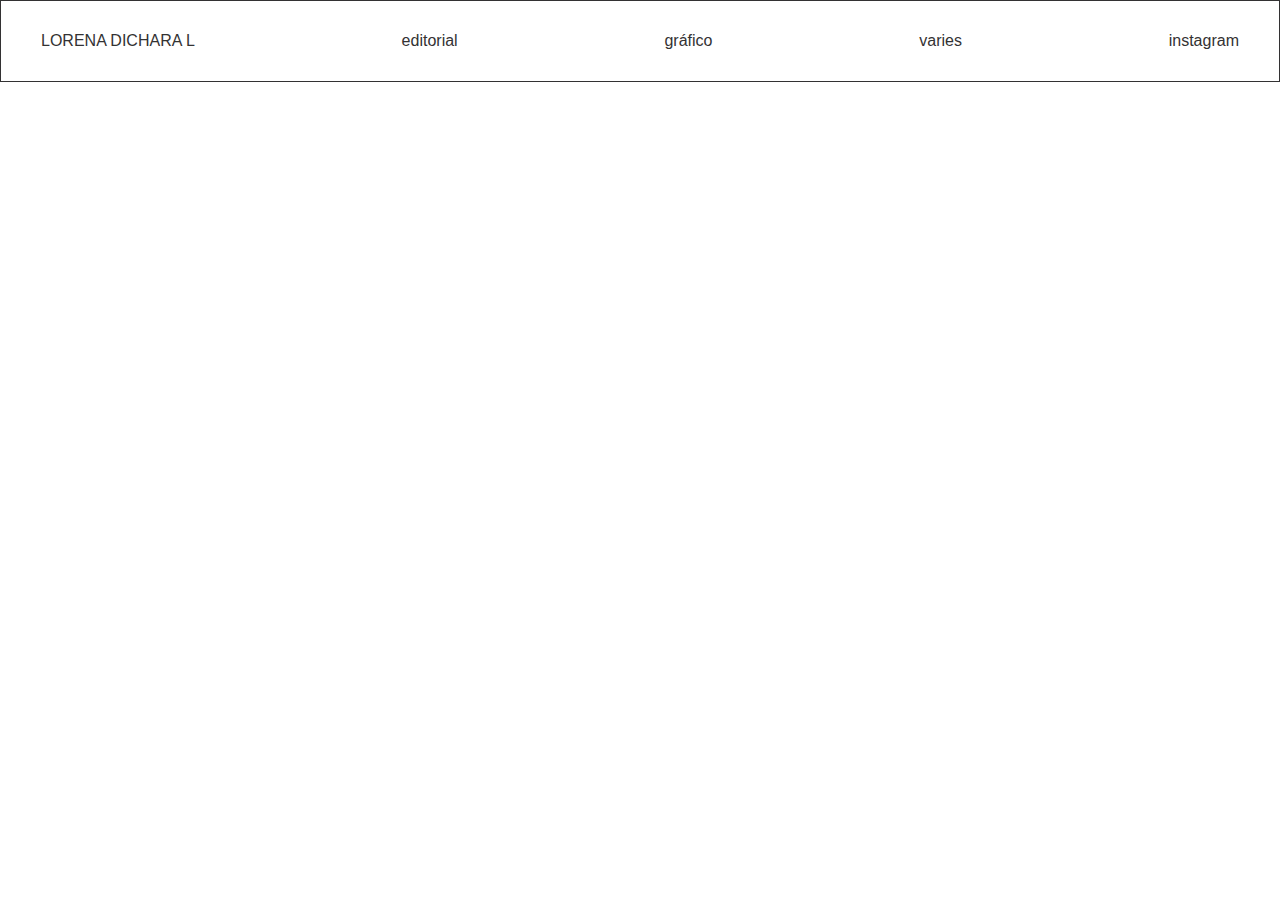
==== editorial.html @ 19d91fdf "enlaces" ====
<!DOCTYPE html>
<html lang="en">

<head>
  <meta charset="UTF-8">
  <meta http-equiv="X-UA-Compatible" content="IE=edge">
  <meta name="viewport" content="width=device-width, initial-scale=1.0">
  <title>Portafolio</title>
  <link rel="stylesheet" href="style.css">
</head>

<body class="editorial">
  <!-- 1. Menu -> 5 enlaces -->
  <nav>
    <ul class="menu">
      <li>LORENA DICHARA L</li>
      <li>editorial</li>
      <li>gráfico</li>
      <li>varies</li>
      <li>instagram</li>
    </ul>
  </nav>
  <div class="editorial-grid">
    <div>
      <img src="https://picsum.photos/500" alt="">
    </div>
    <div>
      <img src="https://picsum.photos/500" alt="">
    </div>
    <div>
      <img src="https://picsum.photos/500" alt="">
    </div>
    <div>
      <img src="https://picsum.photos/500" alt="">
    </div>
    <div>
      <img src="https://picsum.photos/500" alt="">
    </div>
    <div>
      <img src="https://picsum.photos/500" alt="">
    </div>
    <div>
      <img src="https://picsum.photos/500" alt="">
    </div>
    <div>
      <img src="https://picsum.photos/500" alt="">
    </div>
    <div>
      <img src="https://picsum.photos/500" alt="">
    </div>
  </div>
</body>

</html>
---- style.css ----
/* Imports - Tipografía */
@font-face {
  font-family: "Acumin Variable Concept";
  src: url("https: //res.cloudinary.com/dahfrkwzc/raw/upload/v1651849559/AcuminVariableConcept_jwgat0.otf"), format("woff");
}

/* Reset */
*,
*::before,
*::after {
  box-sizing: border-box;
}

body,
h1,
h2,
h3,
h4,
h5,
p,
figure,
picture {
  margin: 0;
}

body {
  line-height: 1;
  min-height: 100vh;
}

ul {
  margin: 0;
  padding-inline: 0;
}

li {
  list-style: none;
}

img,
picture {
  max-width: 100%;
  display: block;
}

@media (prefers-reduced-motion: reduce) {

  *,
  *::before,
  *::after {
    animation-duration: 0.01ms !important;
    animation-iteration-count: 1 !important;
    transition-duration: 0.01ms !important;
    scroll-behaviour: auto !important;
  }
}

/* Variables */
:root {
  /* 1. Colores */
  --black: rgb(51, 50, 51);
  --white: #ffffff;
  --orange: rgb(255, 51, 0);
  /* 2. Tipografía */
  --font-family: sans-serif;
  --font-size-1: 1rem;
  --font-size-2: 1.1rem;
  --font-size-3: 1.25rem;
  --font-size-4: 1.5rem;
  --font-size-5: 2rem;
  --font-size-6: 2.5rem;
  --font-size-fluid-1: clamp(1rem, 4vw, 1.5rem);
  --font-size-fluid-2: clamp(1.5rem, 6vw, 2.5rem);
  --font-size-fluid-3: clamp(2rem, 9vw, 3.5rem);
  /* 3. Layouts */
  --size-mobile: 414px;
  --size-desktop: 1440px;
}

/* Base */
body {
  font-family: var(--font-family);
  background-color: var(--white);
  color: var(--black);
}

h1,
h2,
h3,
h4,
h5 {
  font-family: var(--font-bold);
}

/* Menu */
.menu {
  height: 12vh;
  border: 1px solid rgb(51, 50, 51);
  display: flex;
  justify-content: space-between;
  align-items: center;
  padding: 40px;
  border: 1px solid;
  height: 8vh;
}

/* .menu li {
}
    image: url("https: //res.cloudinary.com/dahfrkwzc/image/upload/v1652811164/instagram_hvojgo.png");
    background-repeat: no-repeat;
/* Home */
.home {
  height: 100vh;
    display: grid;
    grid-template-columns: repeat(2, 1fr);
    grid-template-rows: repeat(2, 1fr);
    background-image: url("https://res.cloudinary.com/dahfrkwzc/image/upload/v1651848649/about%20me.png");
    background-repeat: no-repeat;
    background-position:
    background-size: 900px;
    padding-top: 100px;
  }

  .home p:nth-child(1) {
    grid-column: 2 / 4;
    grid-row: 1 / 3;
    padding: 40px;
  }

  .home p:nth-child(2) {
    grid-column: 1 / 4;
    grid-row: 2 / 3;
    align-self: end;
    padding: 40px;
  }

  /* Editorial */
  .editorial-grid {
    display: grid;
    grid-template-columns: repeat(3, 1fr);
    grid-template-rows: repeat(3, 1fr);
    height: 90vh;
  }
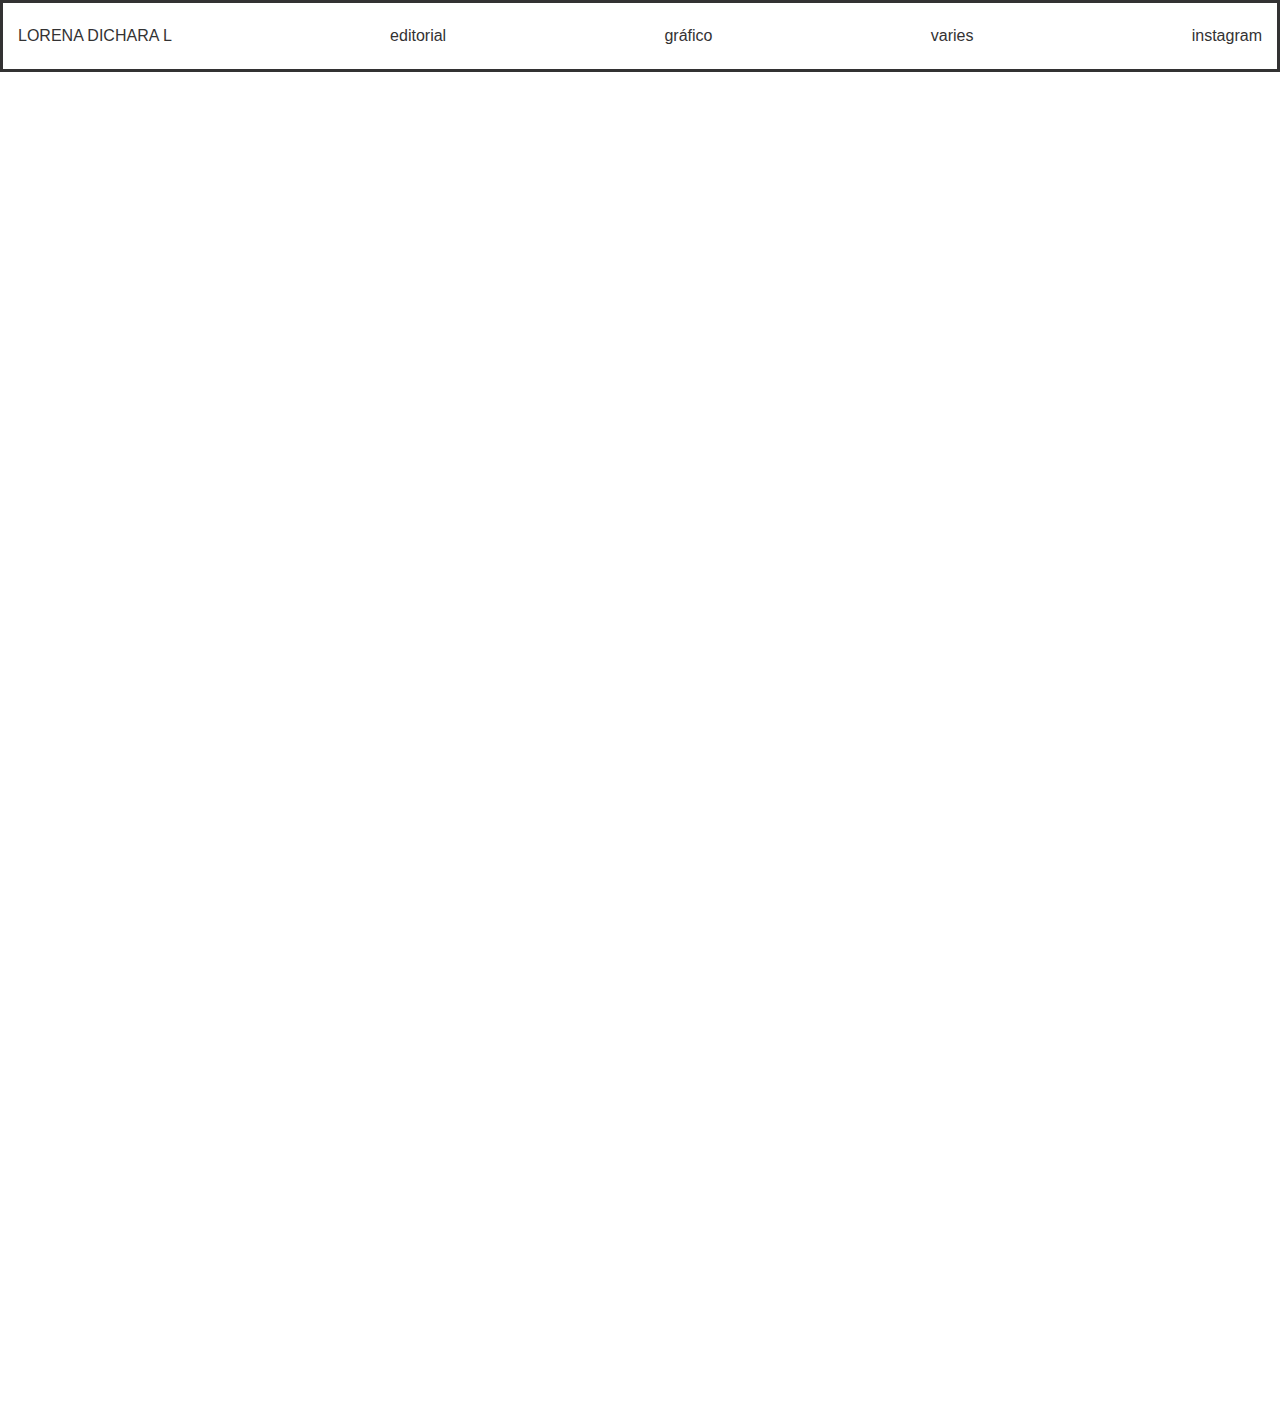
==== commit 62ac0c1b: "Update editorial.html" ====
--- a/editorial.html
+++ b/editorial.html
@@ -21,34 +21,29 @@
     </ul>
   </nav>
   <div class="editorial-grid">
-    <div>
-      <img src="https://picsum.photos/500" alt="">
-    </div>
-    <div>
-      <img src="https://picsum.photos/500" alt="">
-    </div>
-    <div>
-      <img src="https://picsum.photos/500" alt="">
-    </div>
-    <div>
-      <img src="https://picsum.photos/500" alt="">
-    </div>
-    <div>
-      <img src="https://picsum.photos/500" alt="">
-    </div>
-    <div>
-      <img src="https://picsum.photos/500" alt="">
-    </div>
-    <div>
-      <img src="https://picsum.photos/500" alt="">
-    </div>
-    <div>
-      <img src="https://picsum.photos/500" alt="">
-    </div>
-    <div>
-      <img src="https://picsum.photos/500" alt="">
-    </div>
-  </div>
+    <!-- shif + cmd + p -->
+    <a href="https://google.com">
+      <figure>
+        <img src="https://res.cloudinary.com/dahfrkwzc/image/upload/v1653053130/letras_sirkyb.png" alt="">
+        <figcaption>Texto</figcaption>
+      </figure>
+    </a>
+
+    <figure>
+      <img src="https://res.cloudinary.com/dahfrkwzc/image/upload/v1653053131/yayoi_wjto83.png" alt="">
+      <figcaption>Texto</figcaption>
+    </figure>
+
+    <figure>
+      <img src="https://res.cloudinary.com/dahfrkwzc/image/upload/v1653053130/piedras_tvyvxc.png" alt="">
+      <figcaption>Texto</figcaption>
+    </figure>
+
+    <figure>
+      <img src="https://res.cloudinary.com/dahfrkwzc/image/upload/v1653053131/malba_o7n8e9.png" alt="">
+      <figcaption>Texto</figcaption>
+    </figure>
+
 </body>
 
 </html>
--- a/style.css
+++ b/style.css
@@ -1,7 +1,7 @@
 /* Imports - Tipografía */
 @font-face {
   font-family: "Acumin Variable Concept";
-  src: url("https: //res.cloudinary.com/dahfrkwzc/raw/upload/v1651849559/AcuminVariableConcept_jwgat0.otf"), format("woff");
+  src: url("https: //res.cloudinary.com/dahfrkwzc/raw/upload/v1651849559/AcuminVariableConcept_jwgat0.woff"), format("woff");
 }
 
 /* Reset */
@@ -51,7 +51,7 @@
     animation-duration: 0.01ms !important;
     animation-iteration-count: 1 !important;
     transition-duration: 0.01ms !important;
-    scroll-behaviour: auto !important;
+    scroll-behavior: auto !important;
   }
 }
 
@@ -95,42 +95,39 @@
 /* Menu */
 .menu {
   height: 12vh;
-  border: 1px solid rgb(51, 50, 51);
+  border: 3px solid rgb(51, 50, 51);
   display: flex;
   justify-content: space-between;
   align-items: center;
-  padding: 40px;
-  border: 1px solid;
+  padding: 15px;
+  border: 3px solid;
   height: 8vh;
 }
 
-/* .menu li {
-}
-    image: url("https: //res.cloudinary.com/dahfrkwzc/image/upload/v1652811164/instagram_hvojgo.png");
-    background-repeat: no-repeat;
 /* Home */
 .home {
-  height: 100vh;
+  height: 150vh;
     display: grid;
     grid-template-columns: repeat(2, 1fr);
-    grid-template-rows: repeat(2, 1fr);
-    background-image: url("https://res.cloudinary.com/dahfrkwzc/image/upload/v1651848649/about%20me.png");
+    grid-template-rows: repeat(3, 1fr);
+    background-image: url("https: //res.cloudinary.com/dahfrkwzc/image/upload/v1654022482/sobremi_l2wqbu.png");
     background-repeat: no-repeat;
-    background-position:
-    background-size: 900px;
-    padding-top: 100px;
+    /* background-position: */
+    background-size: 140%;
+    padding-top: 9px;
   }
 
   .home p:nth-child(1) {
-    grid-column: 2 / 4;
+    grid-column: 2 / 2;
     grid-row: 1 / 3;
     padding: 40px;
+
   }
 
   .home p:nth-child(2) {
-    grid-column: 1 / 4;
-    grid-row: 2 / 3;
-    align-self: end;
+    grid-column: 1 / 2;
+    grid-row: 3 / 3;
+    align-self: image;
     padding: 40px;
   }
 
@@ -139,5 +136,56 @@
     display: grid;
     grid-template-columns: repeat(3, 1fr);
     grid-template-rows: repeat(3, 1fr);
-    height: 90vh;
+    height: 150vh;
+    padding: 10px;
+    background-color:white;
   }
+  .editorial-grid figure img:hover + figcaption{
+    display: block;
+  }
+  .editorial-grid figure figcaption{
+    color: var(--black);    text-indent: 6ch;
+    display: none;
+  }
+
+    /* Gráfico */
+   .grafico-grid {
+     display: grid;
+     grid-template-columns: repeat(3, 1fr);
+     grid-template-rows: repeat(3, 1fr);
+     height: 150vh;
+     padding: 10px;
+     background-color: white;
+   }
+    .grafico-grid figure img:hover+figcaption
+  {
+     display: block;
+  }
+
+    .grafico-grid figure figcaption {
+     color: var(--black);
+     text-indent: 6ch;
+     display: none;
+  }
+
+    /* Varies */
+    .varies-grid {
+      display: grid;
+      grid-template-columns: repeat(3, 1fr);
+      grid-template-rows: repeat(3, 1fr);
+      height: 150vh;
+      padding: 10px;
+      background-color: white;
+    }
+      .varies-grid figure img:hover+figcaption {
+      display: block;
+    }
+
+     .varies-grid figure figcaption {
+     color: var(--black);
+     text-indent: 6ch;
+     display: none;
+  
+    }
+
+    /* instagram */
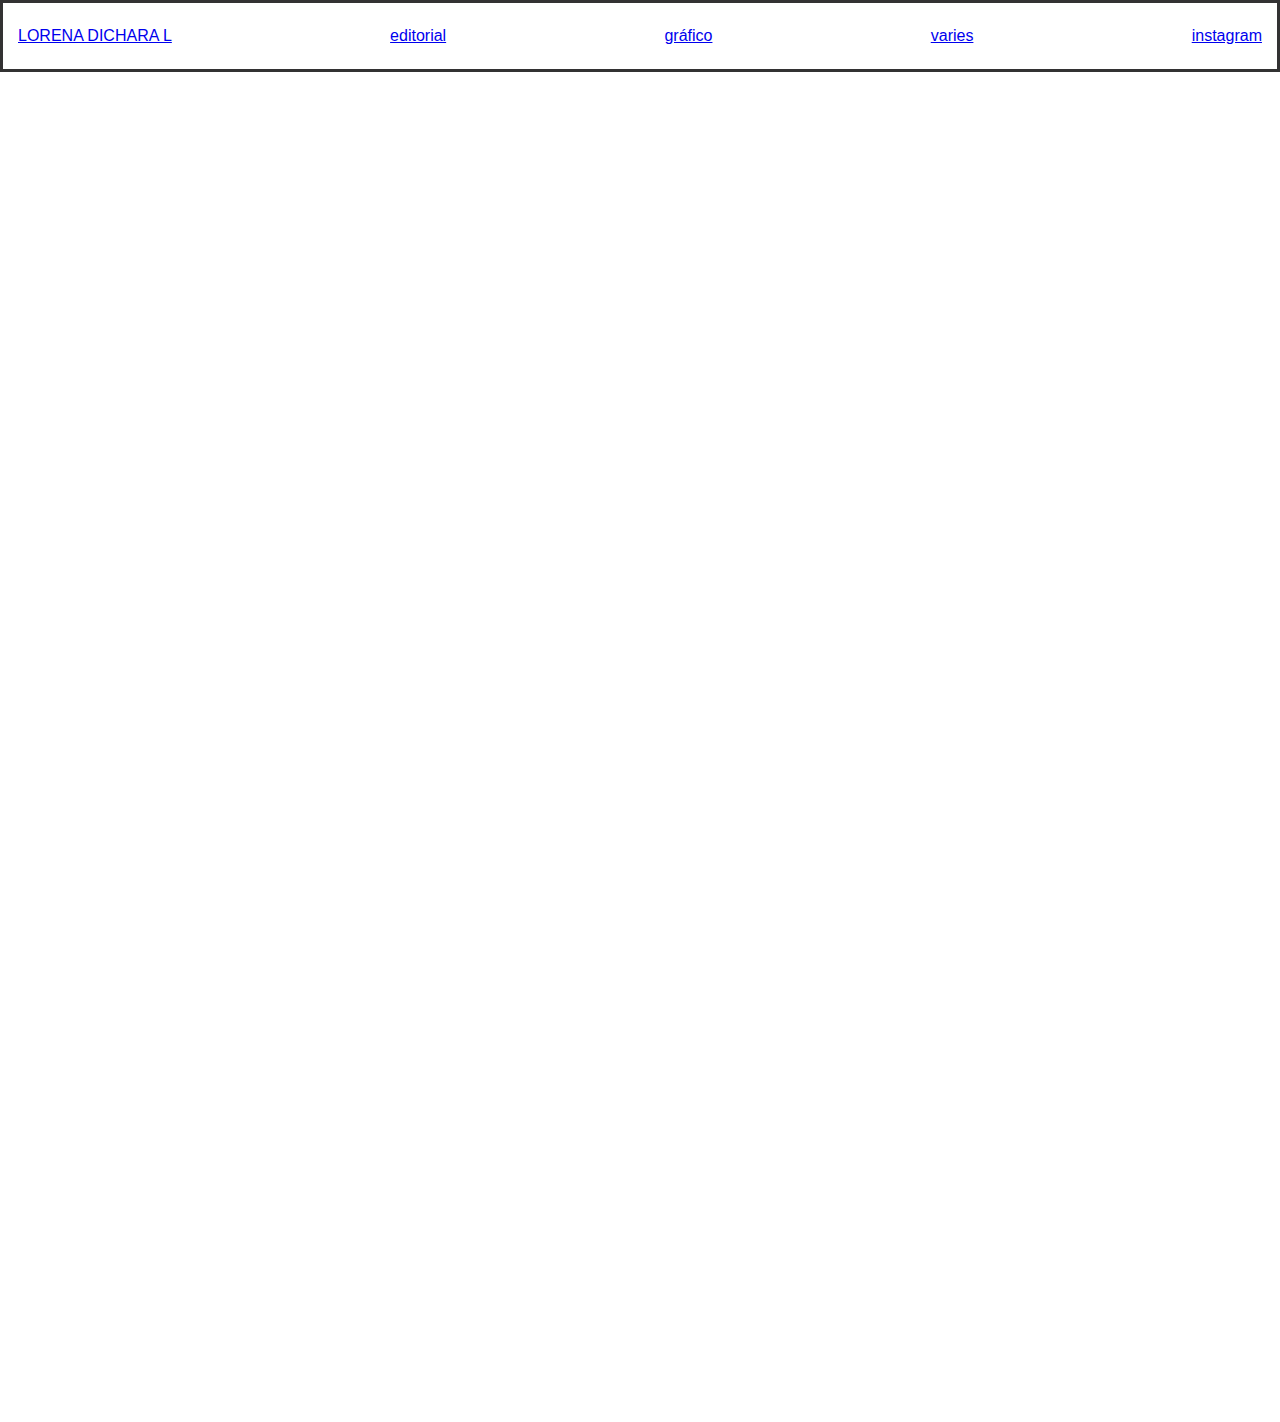
==== commit 61f62a71: "Update editorial.html" ====
--- a/editorial.html
+++ b/editorial.html
@@ -12,37 +12,50 @@
 <body class="editorial">
   <!-- 1. Menu -> 5 enlaces -->
   <nav>
-    <ul class="menu">
-      <li>LORENA DICHARA L</li>
-      <li>editorial</li>
-      <li>gráfico</li>
-      <li>varies</li>
-      <li>instagram</li>
-    </ul>
-  </nav>
-  <div class="editorial-grid">
-    <!-- shif + cmd + p -->
-    <a href="https://google.com">
+    <nav class="menu">
+      <li>
+        <a class="current" href="./index.html">LORENA DICHARA L</a>
+      </li>
+      <li>
+        <a class="current" href="./editorial.html">editorial</a>
+      </li>
+
+      <li>
+        <a class="current" href="./grafico.html">gráfico</a>
+      </li>
+
+      <li>
+        <a class="current" href="./varies.html">varies</a>
+      </li>
+
+      <li>
+        <a class="current" href="https://www.instagram.com/loredl_lore/">instagram</a>
+      </li>
+    </nav>
+
+    <div class="editorial-grid">
+      <!-- shif + cmd + p -->
+      <a href="https://google.com">
+        <figure>
+          <img src="https://res.cloudinary.com/dahfrkwzc/image/upload/v1653053130/letras_sirkyb.png" alt="">
+          <figcaption>Texto</figcaption>
+        </figure>
+      </a>
+
       <figure>
-        <img src="https://res.cloudinary.com/dahfrkwzc/image/upload/v1653053130/letras_sirkyb.png" alt="">
+        <img src="https://res.cloudinary.com/dahfrkwzc/image/upload/v1653053131/yayoi_wjto83.png" alt="">
         <figcaption>Texto</figcaption>
       </figure>
-    </a>
 
-    <figure>
-      <img src="https://res.cloudinary.com/dahfrkwzc/image/upload/v1653053131/yayoi_wjto83.png" alt="">
-      <figcaption>Texto</figcaption>
-    </figure>
+      <figure>
+        <img src="https://res.cloudinary.com/dahfrkwzc/image/upload/v1653053130/piedras_tvyvxc.png" alt="">
+        <figcaption>Texto</figcaption>
+      </figure>
 
-    <figure>
-      <img src="https://res.cloudinary.com/dahfrkwzc/image/upload/v1653053130/piedras_tvyvxc.png" alt="">
-      <figcaption>Texto</figcaption>
-    </figure>
-
-    <figure>
-      <img src="https://res.cloudinary.com/dahfrkwzc/image/upload/v1653053131/malba_o7n8e9.png" alt="">
-      <figcaption>Texto</figcaption>
-    </figure>
+      <figure>
+        <img src="https://res.cloudinary.com/dahfrkwzc/image/upload/v1653053131/malba_o7n8e9.png" alt="">
+        <figcaption>Texto</figcaption>
+      </figure>
 
 </body>
 
--- a/style.css
+++ b/style.css
@@ -102,6 +102,7 @@
   padding: 15px;
   border: 3px solid;
   height: 8vh;
+
 }
 
 /* Home */
@@ -110,10 +111,10 @@
     display: grid;
     grid-template-columns: repeat(2, 1fr);
     grid-template-rows: repeat(3, 1fr);
-    background-image: url("https: //res.cloudinary.com/dahfrkwzc/image/upload/v1654022482/sobremi_l2wqbu.png");
+    background-image: url("https: //res.cloudinary.com/dahfrkwzc/image/upload/v1654028204/indexx_Mesa_de_trabajo_1-06_noi06d.svg");
     background-repeat: no-repeat;
     /* background-position: */
-    background-size: 140%;
+    background-size: 100%;
     padding-top: 9px;
   }
 
@@ -185,7 +186,6 @@
      color: var(--black);
      text-indent: 6ch;
      display: none;
-  
     }
 
     /* instagram */
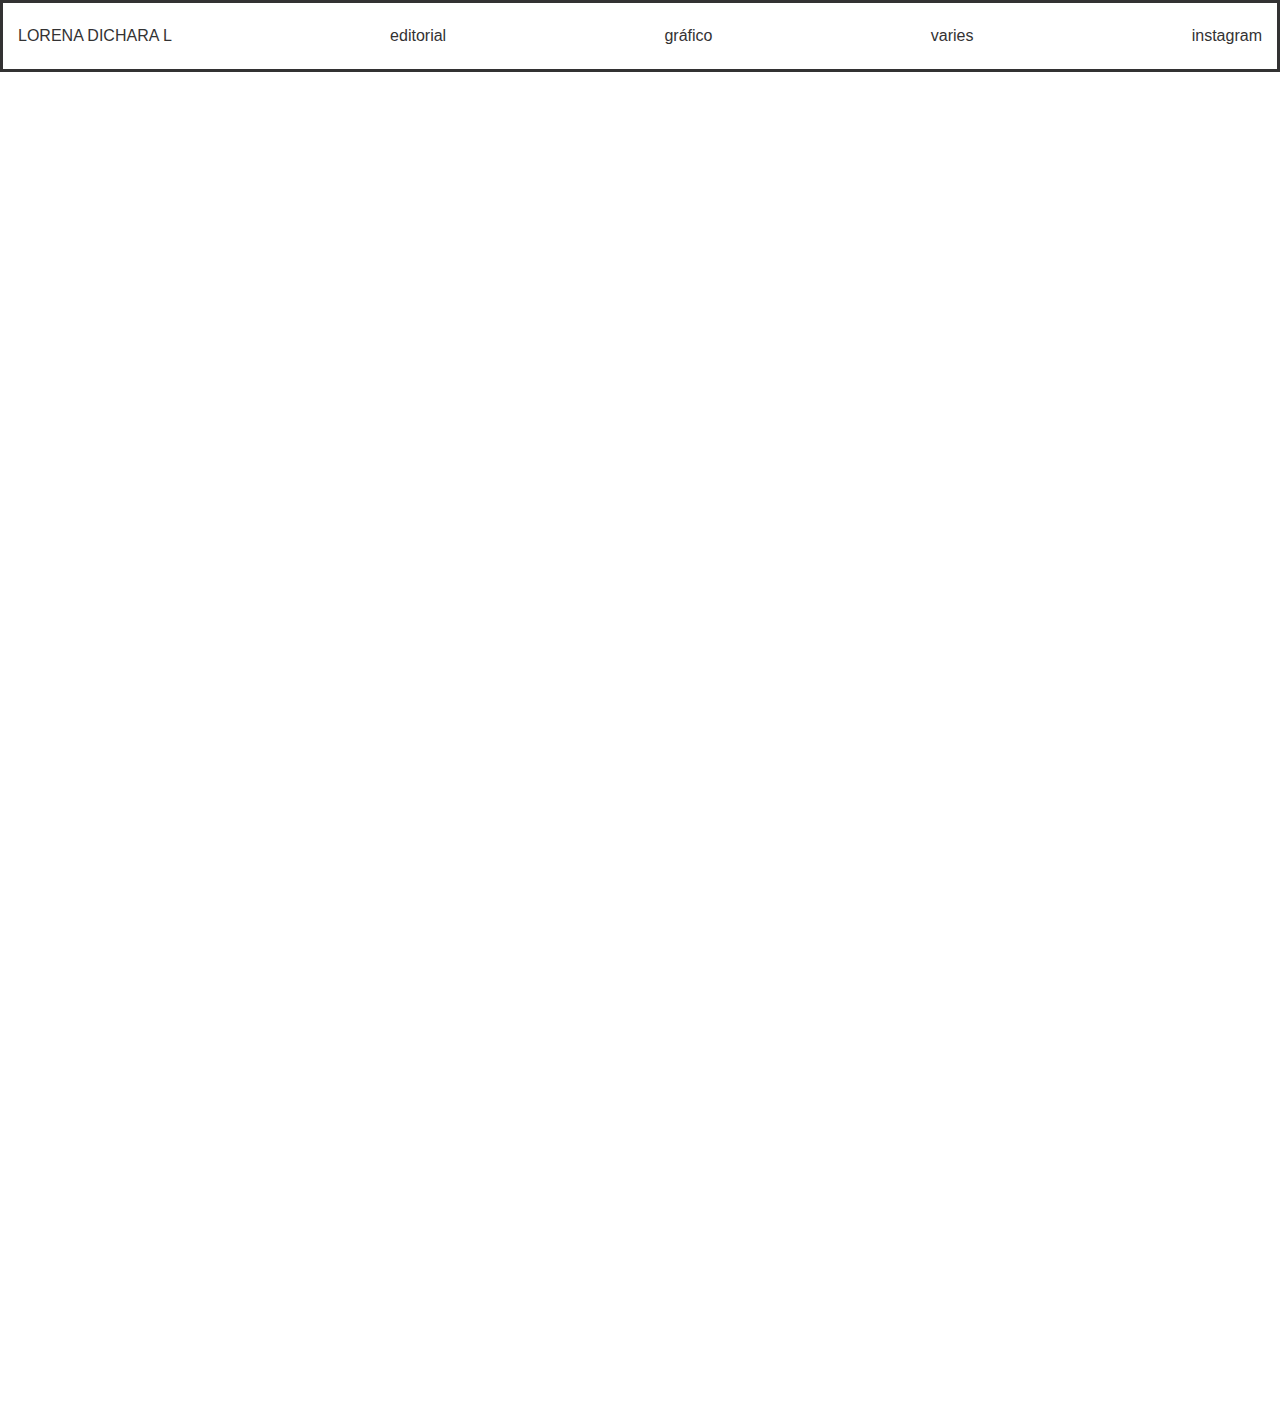
==== commit 847d9c37: "Update editorial.html" ====
--- a/editorial.html
+++ b/editorial.html
@@ -33,28 +33,43 @@
       </li>
     </nav>
 
+
     <div class="editorial-grid">
       <!-- shif + cmd + p -->
-      <a href="https://google.com">
-        <figure>
-          <img src="https://res.cloudinary.com/dahfrkwzc/image/upload/v1653053130/letras_sirkyb.png" alt="">
-          <figcaption>Texto</figcaption>
-        </figure>
-      </a>
+      <figure class='letras'>
+        <img src="https://res.cloudinary.com/dahfrkwzc/image/upload/v1653053130/letras_sirkyb.png" alt="">
+        <figcaption>
+          <h3>Letras</h3>
+          <p>Libro de poesía rítmica, de mujeres. Acompañado de texturas en retícula.
+          </p>
+        </figcaption>
+      </figure>
 
       <figure>
         <img src="https://res.cloudinary.com/dahfrkwzc/image/upload/v1653053131/yayoi_wjto83.png" alt="">
-        <figcaption>Texto</figcaption>
+        <figcaption>
+          <h3>yayoi</h3>
+          <p>Libro sobre Yayoi Kusama con imágenes intervenidas.
+          </p>
+        </figcaption>
       </figure>
 
       <figure>
         <img src="https://res.cloudinary.com/dahfrkwzc/image/upload/v1653053130/piedras_tvyvxc.png" alt="">
-        <figcaption>Texto</figcaption>
+        <figcaption>
+          <h3>Cuando las piedras hablaron</h3>
+          <p>Manifiesto artístico. Plantea un lenguaje visual a partir de vibracione para conectar con la Tierra.
+          </p>
+        </figcaption>
       </figure>
 
       <figure>
         <img src="https://res.cloudinary.com/dahfrkwzc/image/upload/v1653053131/malba_o7n8e9.png" alt="">
-        <figcaption>Texto</figcaption>
+        <figcaption>
+          <h3>MALBA</h3>
+          <p>Folleto informativo para edición 2021 del museo MALBA en BA.
+          </p>
+        </figcaption>
       </figure>
 
 </body>
--- a/style.css
+++ b/style.css
@@ -91,6 +91,10 @@
 h5 {
   font-family: var(--font-bold);
 }
+a{
+  text-decoration:none;
+  color:inherit;
+}
 
 /* Menu */
 .menu {
@@ -102,7 +106,6 @@
   padding: 15px;
   border: 3px solid;
   height: 8vh;
-
 }
 
 /* Home */
@@ -111,7 +114,7 @@
     display: grid;
     grid-template-columns: repeat(2, 1fr);
     grid-template-rows: repeat(3, 1fr);
-    background-image: url("https: //res.cloudinary.com/dahfrkwzc/image/upload/v1654028204/indexx_Mesa_de_trabajo_1-06_noi06d.svg");
+    background-image: url("https://res.cloudinary.com/dahfrkwzc/image/upload/v1654028204/indexx_Mesa_de_trabajo_1-06_noi06d.svg");
     background-repeat: no-repeat;
     /* background-position: */
     background-size: 100%;
@@ -133,44 +136,7 @@
   }
 
   /* Editorial */
-  .editorial-grid {
-    display: grid;
-    grid-template-columns: repeat(3, 1fr);
-    grid-template-rows: repeat(3, 1fr);
-    height: 150vh;
-    padding: 10px;
-    background-color:white;
-  }
-  .editorial-grid figure img:hover + figcaption{
-    display: block;
-  }
-  .editorial-grid figure figcaption{
-    color: var(--black);    text-indent: 6ch;
-    display: none;
-  }
-
-    /* Gráfico */
-   .grafico-grid {
-     display: grid;
-     grid-template-columns: repeat(3, 1fr);
-     grid-template-rows: repeat(3, 1fr);
-     height: 150vh;
-     padding: 10px;
-     background-color: white;
-   }
-    .grafico-grid figure img:hover+figcaption
-  {
-     display: block;
-  }
-
-    .grafico-grid figure figcaption {
-     color: var(--black);
-     text-indent: 6ch;
-     display: none;
-  }
-
-    /* Varies */
-    .varies-grid {
+    .editorial-grid {
       display: grid;
       grid-template-columns: repeat(3, 1fr);
       grid-template-rows: repeat(3, 1fr);
@@ -178,14 +144,91 @@
       padding: 10px;
       background-color: white;
     }
-      .varies-grid figure img:hover+figcaption {
-      display: block;
+
+    .editorial-grid figure {
+      height: max-content;
+      position: relative;
+      transition: all 400ms ease-in-out;
+    }
+
+    .editorial-grid figure:hover figcaption {
+      visibility: visible;
+      background-color: var(--orange);
+
+    }
+
+    .editorial-grid figure figcaption {
+      position: absolute;
+      visibility: hidden;
+      display: grid;
+      place-content: center;
+      padding-inline: 10px;
+      inset: 0;
+      color: rgb(255, 255, 255);
+      text-indent: 6ch;
+    }
+
+    /* Varies */
+    .varies-grid {
+      display: grid;
+      grid-template-columns: repeat(3, 1fr);
+      grid-template-rows: repeat(3, 1fr);
+      height: 150vh;
+      padding: 10px;
+      background-color: white;
+    }
+
+    .varies-grid figure {
+      height: max-content;
+      position: relative;
+      transition: all 400ms ease-in-out;
+    }
+    .varies-grid figure:hover figcaption {
+      visibility: visible;
+      background-color: var(--orange);
+
     }
 
      .varies-grid figure figcaption {
-     color: var(--black);
-     text-indent: 6ch;
-     display: none;
-    }
-
-    /* instagram */
+      position: absolute;
+      visibility: hidden;
+      display: grid;
+      place-content: center;
+      padding-inline: 10px;
+      inset: 0;
+      color: rgb(255, 255, 255);
+      text-indent: 6ch;
+    }
+
+ /* Gráfico */
+ .grafioc-grid {
+   display: grid;
+   grid-template-columns: repeat(3, 1fr);
+   grid-template-rows: repeat(3, 1fr);
+   height: 150vh;
+   padding: 10px;
+   background-color: white;
+ }
+
+ .grafico-grid figure {
+   height: max-content;
+   position: relative;
+   transition: all 400ms ease-in-out;
+ }
+
+ .grafico-grid figure:hover figcaption {
+   visibility: visible;
+   background-color: var(--orange);
+
+ }
+
+ .grafico-grid figure figcaption {
+   position: absolute;
+   visibility: hidden;
+   display: grid;
+   place-content: center;
+   padding-inline: 10px;
+   inset: 0;
+   color: rgb(255, 255, 255);
+   text-indent: 6ch;
+ }
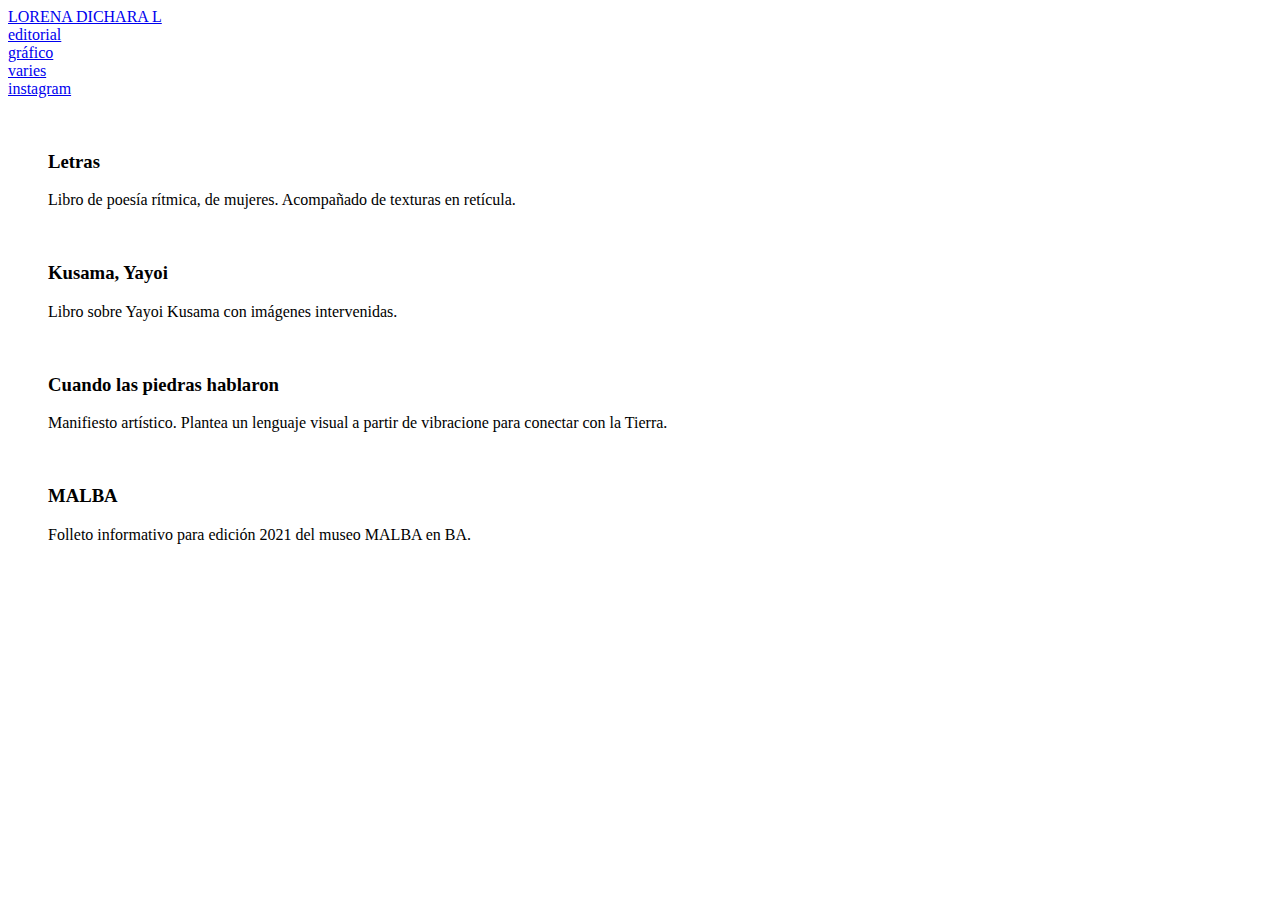
==== commit cfe7fa49: "Update editorial.html" ====
--- a/editorial.html
+++ b/editorial.html
@@ -48,7 +48,7 @@
       <figure>
         <img src="https://res.cloudinary.com/dahfrkwzc/image/upload/v1653053131/yayoi_wjto83.png" alt="">
         <figcaption>
-          <h3>yayoi</h3>
+          <h3>Kusama, Yayoi</h3>
           <p>Libro sobre Yayoi Kusama con imágenes intervenidas.
           </p>
         </figcaption>
--- a/style.css
+++ b/style.css
@@ -1,234 +1,58 @@
-/* Imports - Tipografía */
-@font-face {
-  font-family: "Acumin Variable Concept";
-  src: url("https: //res.cloudinary.com/dahfrkwzc/raw/upload/v1651849559/AcuminVariableConcept_jwgat0.woff"), format("woff");
-}
+<!DOCTYPE html>
+<html lang="en">
 
-/* Reset */
-*,
-*::before,
-*::after {
-  box-sizing: border-box;
-}
+<head>
+  <meta charset="UTF-8">
+  <meta http-equiv="X-UA-Compatible" content="IE=edge">
+  <meta name="viewport" content="width=device-width, initial-scale=1.0">
+  <title>Portafolio</title>
+  <link rel="stylesheet" href="style.css">
+</head>
 
-body,
-h1,
-h2,
-h3,
-h4,
-h5,
-p,
-figure,
-picture {
-  margin: 0;
-}
+<body class="grafico">
+  <!-- 1. Menu -> 5 enlaces -->
+  <nav class="menu">
+    <li>
+      <a class="current" href="./index.html">LORENA DICHARA L</a>
+    </li>
+    <li>
+      <a class="current" href="./editorial.html">editorial</a>
+    </li>
 
-body {
-  line-height: 1;
-  min-height: 100vh;
-}
+    <li>
+      <a class="current" href="./grafico.html">gráfico</a>
+    </li>
 
-ul {
-  margin: 0;
-  padding-inline: 0;
-}
+    <li>
+      <a class="current" href="./varies.html">varies</a>
+    </li>
 
-li {
-  list-style: none;
-}
+    <li>
+      <a class="current" href="./instagram.html">instagram</a>
+    </li>
+  </nav>
+  <div class="grafico-grid">
+    <figure class='imusic'>
+      <img src="https://res.cloudinary.com/dahfrkwzc/image/upload/v1653053131/imusic_uvmkml.png" alt="">
+      <figcaption>
+        <h3>Imusic</h3>
+        <p>Planteación de nueva imagen para el top 100 de Apple Music.
+        </p>
+      </figcaption>
+    </figure>
 
-img,
-picture {
-  max-width: 100%;
-  display: block;
-}
 
-@media (prefers-reduced-motion: reduce) {
+    <figure>
+      <img src="https://res.cloudinary.com/dahfrkwzc/image/upload/v1653053130/cacao_js7s74.png" alt="">
+      <figcaption>
+        <h3>Extinción del Cacao</h3>
+        <p>Infografía ilustrativa del peligro del cacao por motivos sociales, económicos y ambientales.
+        </p>
+      </figcaption>
+    </figure>
 
-  *,
-  *::before,
-  *::after {
-    animation-duration: 0.01ms !important;
-    animation-iteration-count: 1 !important;
-    transition-duration: 0.01ms !important;
-    scroll-behavior: auto !important;
-  }
-}
+  </div>
 
-/* Variables */
-:root {
-  /* 1. Colores */
-  --black: rgb(51, 50, 51);
-  --white: #ffffff;
-  --orange: rgb(255, 51, 0);
-  /* 2. Tipografía */
-  --font-family: sans-serif;
-  --font-size-1: 1rem;
-  --font-size-2: 1.1rem;
-  --font-size-3: 1.25rem;
-  --font-size-4: 1.5rem;
-  --font-size-5: 2rem;
-  --font-size-6: 2.5rem;
-  --font-size-fluid-1: clamp(1rem, 4vw, 1.5rem);
-  --font-size-fluid-2: clamp(1.5rem, 6vw, 2.5rem);
-  --font-size-fluid-3: clamp(2rem, 9vw, 3.5rem);
-  /* 3. Layouts */
-  --size-mobile: 414px;
-  --size-desktop: 1440px;
-}
+</body>
 
-/* Base */
-body {
-  font-family: var(--font-family);
-  background-color: var(--white);
-  color: var(--black);
-}
-
-h1,
-h2,
-h3,
-h4,
-h5 {
-  font-family: var(--font-bold);
-}
-a{
-  text-decoration:none;
-  color:inherit;
-}
-
-/* Menu */
-.menu {
-  height: 12vh;
-  border: 3px solid rgb(51, 50, 51);
-  display: flex;
-  justify-content: space-between;
-  align-items: center;
-  padding: 15px;
-  border: 3px solid;
-  height: 8vh;
-}
-
-/* Home */
-.home {
-  height: 150vh;
-    display: grid;
-    grid-template-columns: repeat(2, 1fr);
-    grid-template-rows: repeat(3, 1fr);
-    background-image: url("https://res.cloudinary.com/dahfrkwzc/image/upload/v1654028204/indexx_Mesa_de_trabajo_1-06_noi06d.svg");
-    background-repeat: no-repeat;
-    /* background-position: */
-    background-size: 100%;
-    padding-top: 9px;
-  }
-
-  .home p:nth-child(1) {
-    grid-column: 2 / 2;
-    grid-row: 1 / 3;
-    padding: 40px;
-
-  }
-
-  .home p:nth-child(2) {
-    grid-column: 1 / 2;
-    grid-row: 3 / 3;
-    align-self: image;
-    padding: 40px;
-  }
-
-  /* Editorial */
-    .editorial-grid {
-      display: grid;
-      grid-template-columns: repeat(3, 1fr);
-      grid-template-rows: repeat(3, 1fr);
-      height: 150vh;
-      padding: 10px;
-      background-color: white;
-    }
-
-    .editorial-grid figure {
-      height: max-content;
-      position: relative;
-      transition: all 400ms ease-in-out;
-    }
-
-    .editorial-grid figure:hover figcaption {
-      visibility: visible;
-      background-color: var(--orange);
-
-    }
-
-    .editorial-grid figure figcaption {
-      position: absolute;
-      visibility: hidden;
-      display: grid;
-      place-content: center;
-      padding-inline: 10px;
-      inset: 0;
-      color: rgb(255, 255, 255);
-      text-indent: 6ch;
-    }
-
-    /* Varies */
-    .varies-grid {
-      display: grid;
-      grid-template-columns: repeat(3, 1fr);
-      grid-template-rows: repeat(3, 1fr);
-      height: 150vh;
-      padding: 10px;
-      background-color: white;
-    }
-
-    .varies-grid figure {
-      height: max-content;
-      position: relative;
-      transition: all 400ms ease-in-out;
-    }
-    .varies-grid figure:hover figcaption {
-      visibility: visible;
-      background-color: var(--orange);
-
-    }
-
-     .varies-grid figure figcaption {
-      position: absolute;
-      visibility: hidden;
-      display: grid;
-      place-content: center;
-      padding-inline: 10px;
-      inset: 0;
-      color: rgb(255, 255, 255);
-      text-indent: 6ch;
-    }
-
- /* Gráfico */
- .grafioc-grid {
-   display: grid;
-   grid-template-columns: repeat(3, 1fr);
-   grid-template-rows: repeat(3, 1fr);
-   height: 150vh;
-   padding: 10px;
-   background-color: white;
- }
-
- .grafico-grid figure {
-   height: max-content;
-   position: relative;
-   transition: all 400ms ease-in-out;
- }
-
- .grafico-grid figure:hover figcaption {
-   visibility: visible;
-   background-color: var(--orange);
-
- }
-
- .grafico-grid figure figcaption {
-   position: absolute;
-   visibility: hidden;
-   display: grid;
-   place-content: center;
-   padding-inline: 10px;
-   inset: 0;
-   color: rgb(255, 255, 255);
-   text-indent: 6ch;
- }
+</html>
